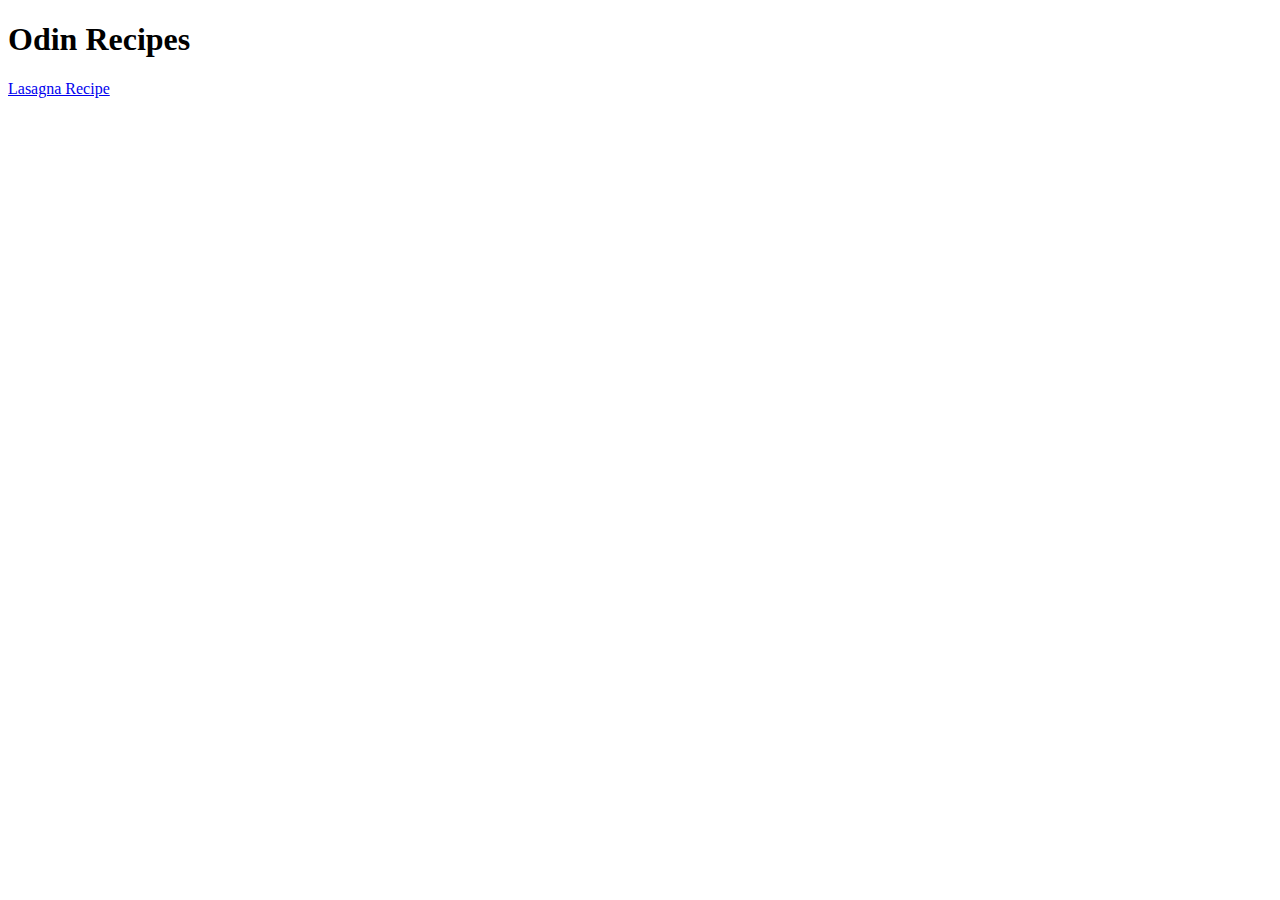
==== index.html @ 3ffed81e "Add index.html and recipes/lasagna.html" ====
<!DOCTYPE html>
<html>
  <head>
    <meta charset="UTF-8">
    <title>Odin's Recipes</title>
  </head>
  
  <body>
    <h1>Odin Recipes</h1>
    <p>
        <a href="./recipes/lasagna.html">Lasagna Recipe</a>
    </p>
  </body>
</html>
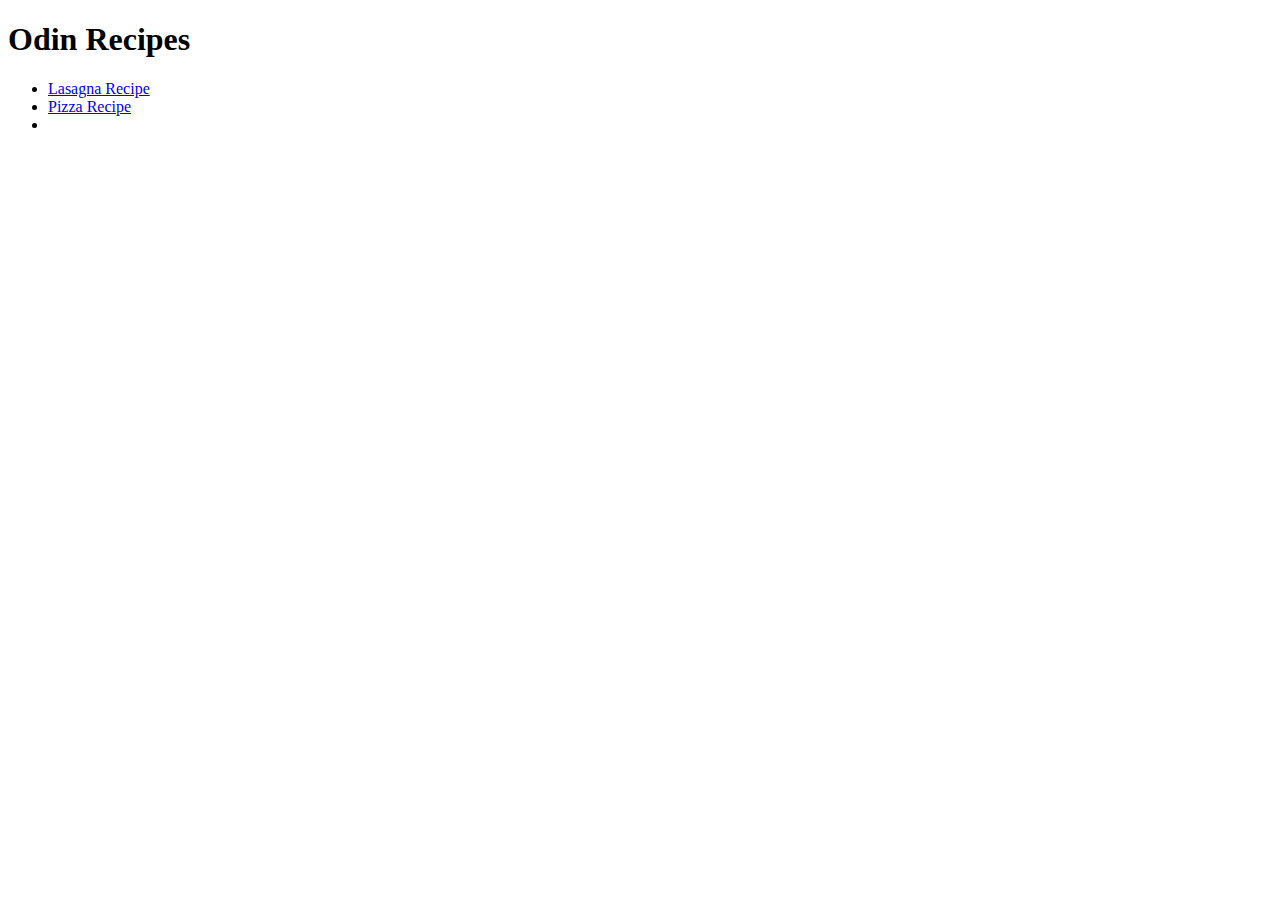
==== commit 9a2f9c28: "Update files with new recipe" ====
--- a/index.html
+++ b/index.html
@@ -7,8 +7,10 @@
   
   <body>
     <h1>Odin Recipes</h1>
-    <p>
-        <a href="./recipes/lasagna.html">Lasagna Recipe</a>
-    </p>
+    <ul>
+      <li><a href="./recipes/lasagna.html">Lasagna Recipe</a></li>
+      <li><a href="./recipes/pizza.html">Pizza Recipe</a></li>
+      <li></li>
+    </ul>
   </body>
 </html>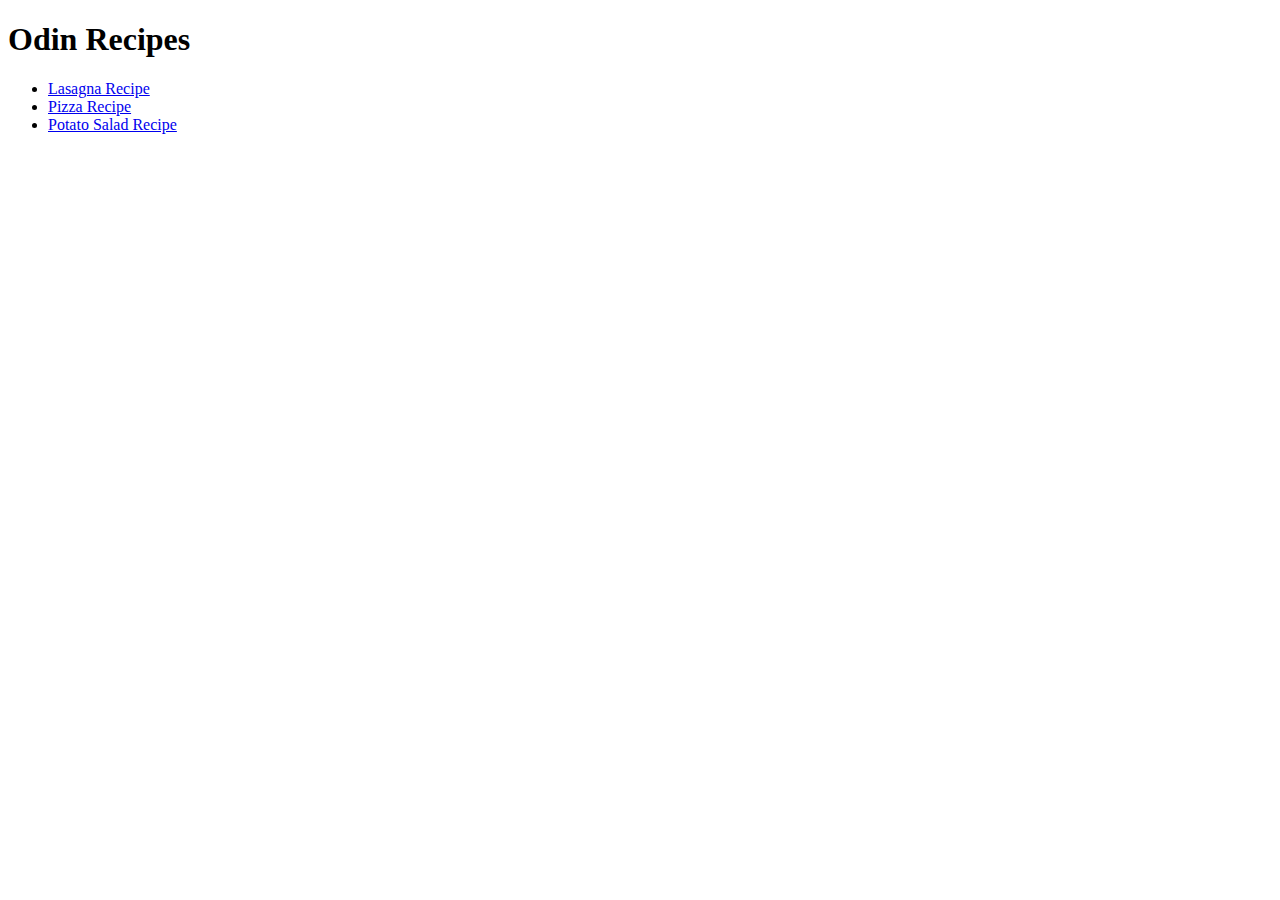
==== commit dd66af9a: "Update potato-salad.html with recipe and minor changes to other pages" ====
--- a/index.html
+++ b/index.html
@@ -10,7 +10,7 @@
     <ul>
       <li><a href="./recipes/lasagna.html">Lasagna Recipe</a></li>
       <li><a href="./recipes/pizza.html">Pizza Recipe</a></li>
-      <li></li>
+      <li><a href="./recipes/potato-salad.html">Potato Salad Recipe</a></li>
     </ul>
   </body>
 </html>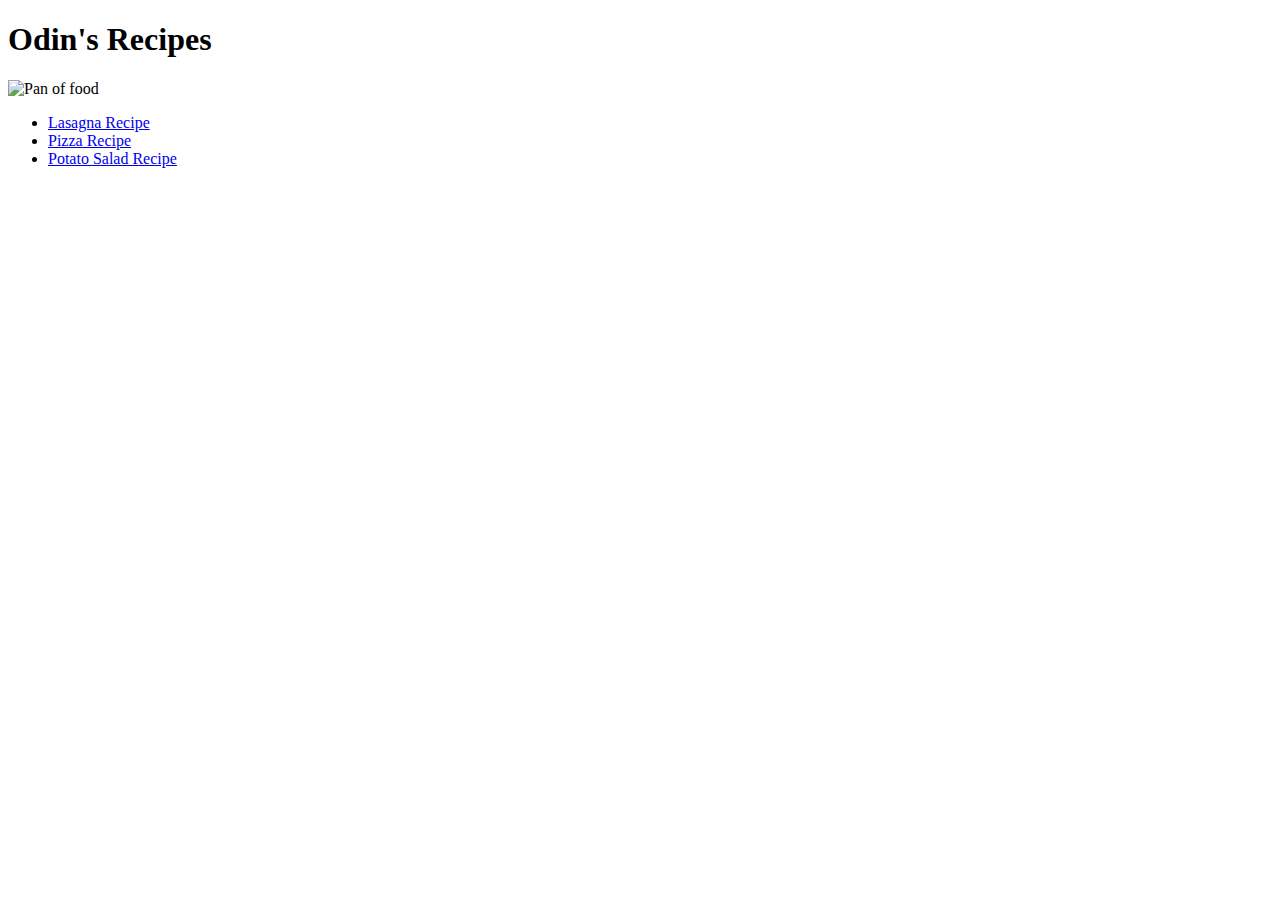
==== commit 20d51ba8: "Update index.html to include link to style.css & add image" ====
--- a/index.html
+++ b/index.html
@@ -3,14 +3,16 @@
   <head>
     <meta charset="UTF-8">
     <title>Odin's Recipes</title>
+    <link rel="stylesheet" href="style.css">
   </head>
   
   <body>
-    <h1>Odin Recipes</h1>
-    <ul>
-      <li><a href="./recipes/lasagna.html">Lasagna Recipe</a></li>
-      <li><a href="./recipes/pizza.html">Pizza Recipe</a></li>
-      <li><a href="./recipes/potato-salad.html">Potato Salad Recipe</a></li>
-    </ul>
+    <h1>Odin's Recipes</h1>
+      <img src="https://www.seriouseats.com/thmb/F_ACWagww-hDRTtY51oOHTtIcIQ=/1500x0/filters:no_upscale():max_bytes(150000):strip_icc():format(webp)/__opt__aboutcom__coeus__resources__content_migration__serious_eats__seriouseats.com__2020__07__20200715-studio-ghibli-Howls_BaconEggs1500-ebebd31467c24b89af81d18bc73f638e.jpg" alt="Pan of food">
+      <ul>
+        <li><a href="./recipes/lasagna.html">Lasagna Recipe</a></li>
+        <li><a href="./recipes/pizza.html">Pizza Recipe</a></li>
+        <li><a href="./recipes/potato-salad.html">Potato Salad Recipe</a></li>
+      </ul>
   </body>
 </html>